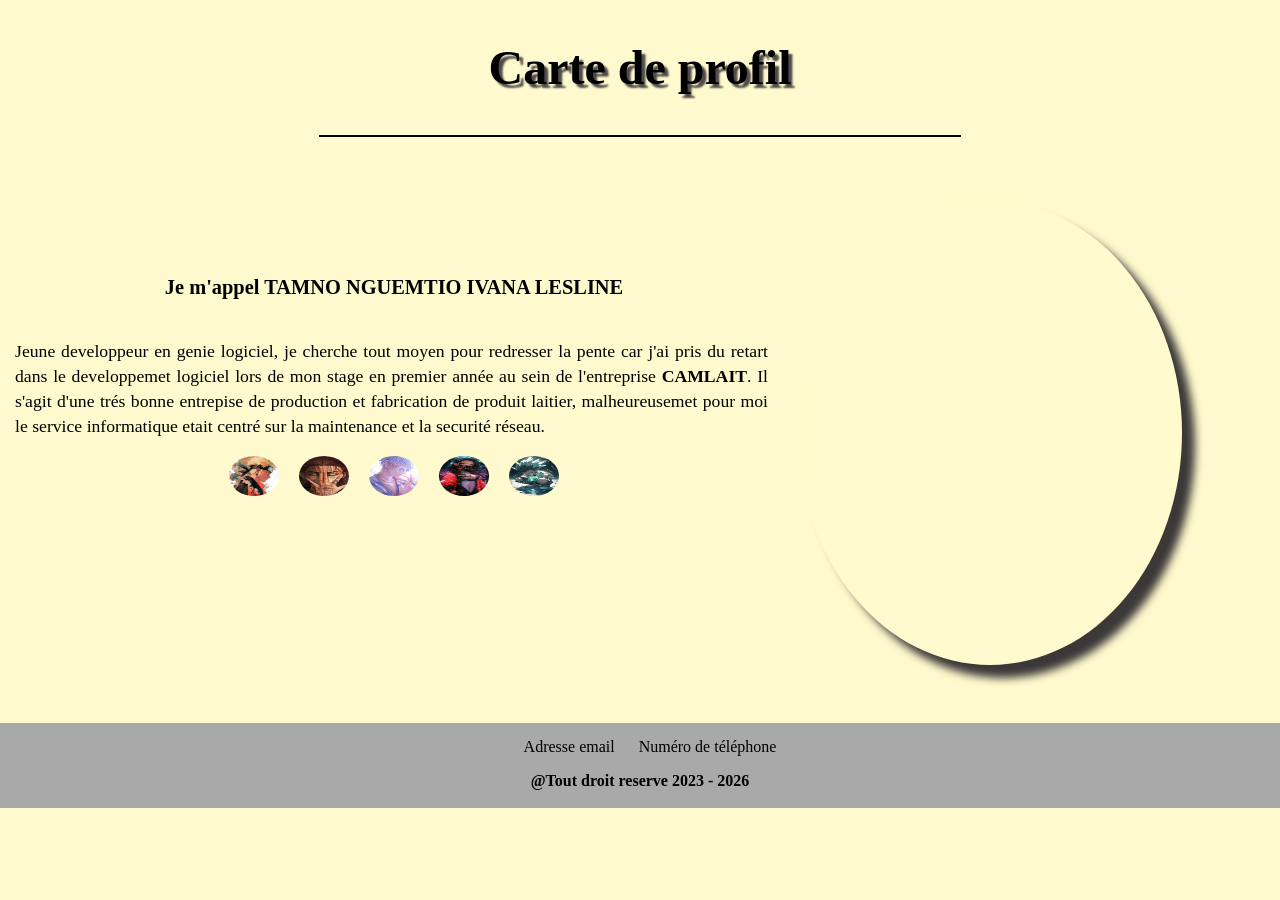
==== Presentation/Presentation.html @ d1b459b2 "tete" ====
<!DOCTYPE html>
<html lang="en">
<head>
    <meta charset="UTF-8">
    <meta name="viewport" content="width=device-width, initial-scale=1.0">
    <link rel="stylesheet" href="style.css">
    <title> Page de presentation personnelle</title>
   
</head>
<body>
    <main>
       
        <section class="session">
            <div class="tete">
                 <h1>Carte de profil</h1>
                 <hr>
            </div>
            <div class="container">
               <div class="para">
                 <h2>Je m'appel <strong>TAMNO NGUEMTIO IVANA LESLINE</strong></h2> 
                 <p>Jeune developpeur en genie logiciel, je cherche tout moyen pour redresser la pente car 
                    j'ai pris du retart dans le developpemet logiciel lors de mon stage en premier année au 
                    sein de l'entreprise <strong>CAMLAIT</strong>. Il s'agit d'une trés bonne entrepise de production 
                    et fabrication de produit laitier, malheureusemet pour moi le service informatique etait centré 
                    sur la maintenance et la securité réseau.
                 </p>
                 <div class="icon"> 
                     <img src="image\naruto.jpg" alt="Naruto" class="naruto">
                     <img src="image/titan.JPG" alt="Attaque des titan">
                     <img src="image\jjk.JPG" alt="Jujutsu Kaisen">
                     <img src="image\nezuko.jpg" alt="Demon Slayer">
                     <img src="image/hunterX.JPG" alt="Hunter-X-Hunter">
                 </div>
                </div>
                <img src="C:\xampp\htdocs\Sales\Presentation\image\img.jpg" alt="TAMNO IVANA" class ="photo">
            </div>
        </section> 
    </main>

    <footer>
       <div>
         <a href="mailto:ivanatamno@gmail.com"> Adresse email</a>
         <a href="tel:+23780272200">Numéro de téléphone</a>
       </div>
        <p><strong> @Tout droit reserve 2023 - 2026</strong></p>
    </footer>
</body>
</html>
---- Presentation/style.css ----
body{
   width: 100%;
   height: 200px;
   margin: 0px 10px 0px 0px;
   padding: 0px 10px 0 0px;
   background-color:lemonchiffon;
   overflow: hidden;
}
/* button{ background-color:lemonchiffon; transition : background-color 0.5s ease }; 
   button:hover{ background-color:yellow };
    ease, linear, ease-in, ease-out
   button{ background-color:lemonchiffon; transition : transform 0.5s;nn }; 
   button:hover{ transform: rotation(45deg) scale(1.2); };
    rotation
    */
.tete h1{
    width: 100%;
    display: flex;
    justify-content: center;
    text-shadow:  4px 4px 2px rgb(79, 75, 75);
    font-size: 48px;
}
hr{
    width: 50%;
    justify-content: center;
    background-color: black;
    border: 0.5px solid black;
}
.session{
    font-size: 85%;
}
.container{
    width: 100%;
    height: 580px;
    display: flex;
    align-items: center;
    text-align: justify;
}
.para{
    width: 60%;
    height: 60%;
    margin-right: 30px;
    margin-top: 0px;
}
.photo{
    width: 30%;
    height: 80%;
    border-radius: 60%;
    border-color: rgba(255, 255, 255, 0.3);
    backdrop-filter: blur(4px);
    box-shadow: 13px 13px 8px rgb(60, 56, 56);
    margin-right: 30px;
    transition: transform 0.3s;
}
.photo :hover{
    transform: translateY(-8px);
}
.para h2{
    justify-content: center;
    text-align: center;
    padding-left: 20px;
}
.para p{
    font-size: 130%;
    text-align: justify;
    margin-top: 40px;
    margin-left: 15px;
    line-height: 140%;
}
.icon{
    display: flex;
    justify-content: center;
    width: 100%;
    height: 14%;
    margin-top: 10px;
}
.icon img{
    width: 50px;
    height: 40px;
    border-radius: 60%;
    margin-left: 20px;
}
footer{
    padding: 10px 10px;
    height: 65px;
    background-color: darkgray;
    display: block;
    justify-content: center;
    align-items: center;
}
footer div{
    text-align: center;
    padding-top: 5px;
}
footer div a{
    color: black;
    padding-left: 20px;
    text-decoration: none;
}
footer div a:hover{
    color: mediumblue;
}
footer p{
    text-align: center;
}
@media (max-width: 768px) {
  .session {
    flex-direction: column;
  }
  .para p{
    margin-top: 15px;
  }
  footer{
    padding: 0px 0px;
  }
  .photo{
    width: 40%;
    height: 70%;
  }
  .navigation {
    display: none; /* tu peux plus tard ajouter un menu burger */
  }
}    
@media (max-width: 468px){
    .photo{
    width: 40%;
    height: 70%;
  }
}
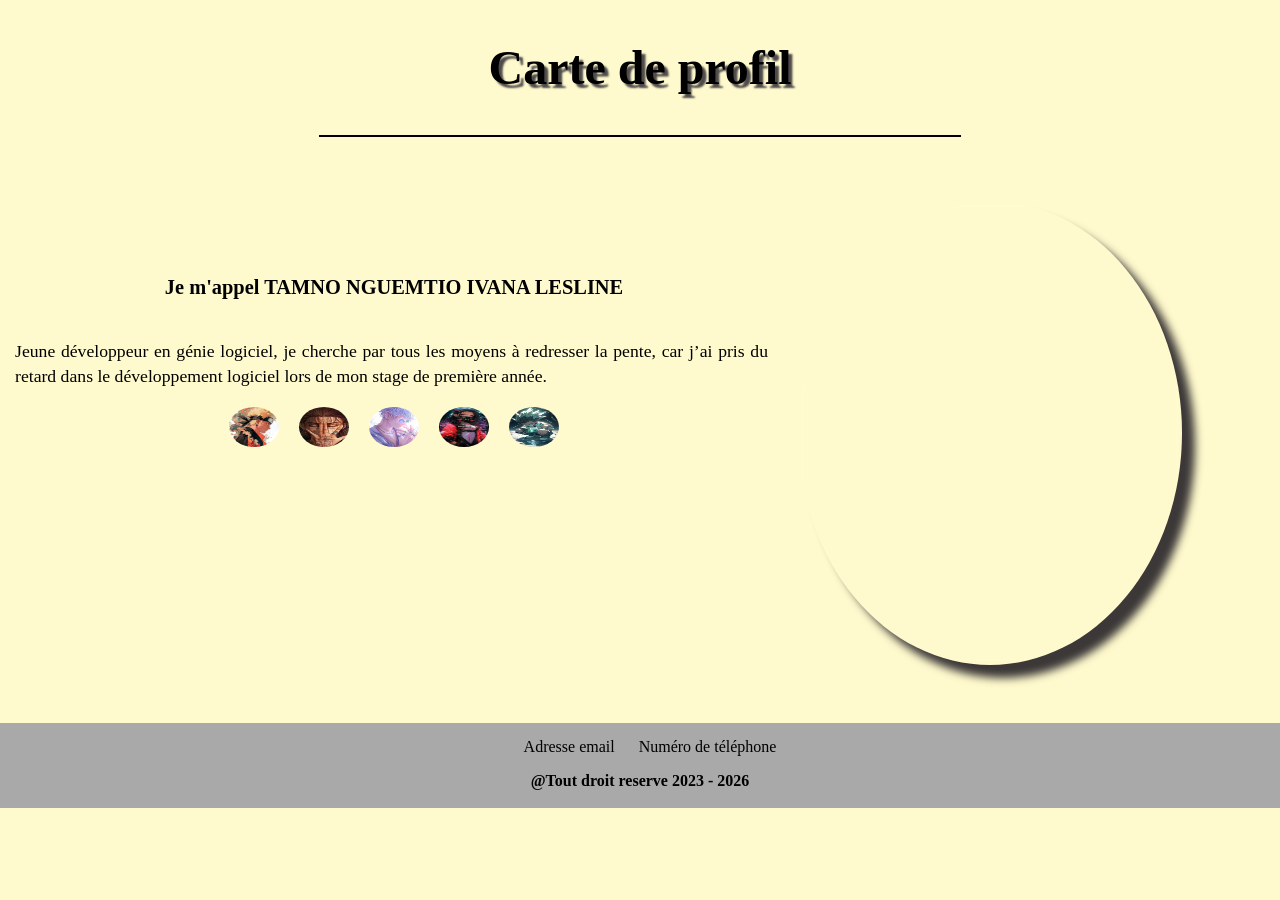
==== commit 99759958: "camlait" ====
--- a/Presentation/Presentation.html
+++ b/Presentation/Presentation.html
@@ -18,11 +18,7 @@
             <div class="container">
                <div class="para">
                  <h2>Je m'appel <strong>TAMNO NGUEMTIO IVANA LESLINE</strong></h2> 
-                 <p>Jeune developpeur en genie logiciel, je cherche tout moyen pour redresser la pente car 
-                    j'ai pris du retart dans le developpemet logiciel lors de mon stage en premier année au 
-                    sein de l'entreprise <strong>CAMLAIT</strong>. Il s'agit d'une trés bonne entrepise de production 
-                    et fabrication de produit laitier, malheureusemet pour moi le service informatique etait centré 
-                    sur la maintenance et la securité réseau.
+                 <p>Jeune développeur en génie logiciel, je cherche par tous les moyens à redresser la pente, car j’ai pris du retard dans le développement logiciel lors de mon stage de première année.
                  </p>
                  <div class="icon"> 
                      <img src="image\naruto.jpg" alt="Naruto" class="naruto">
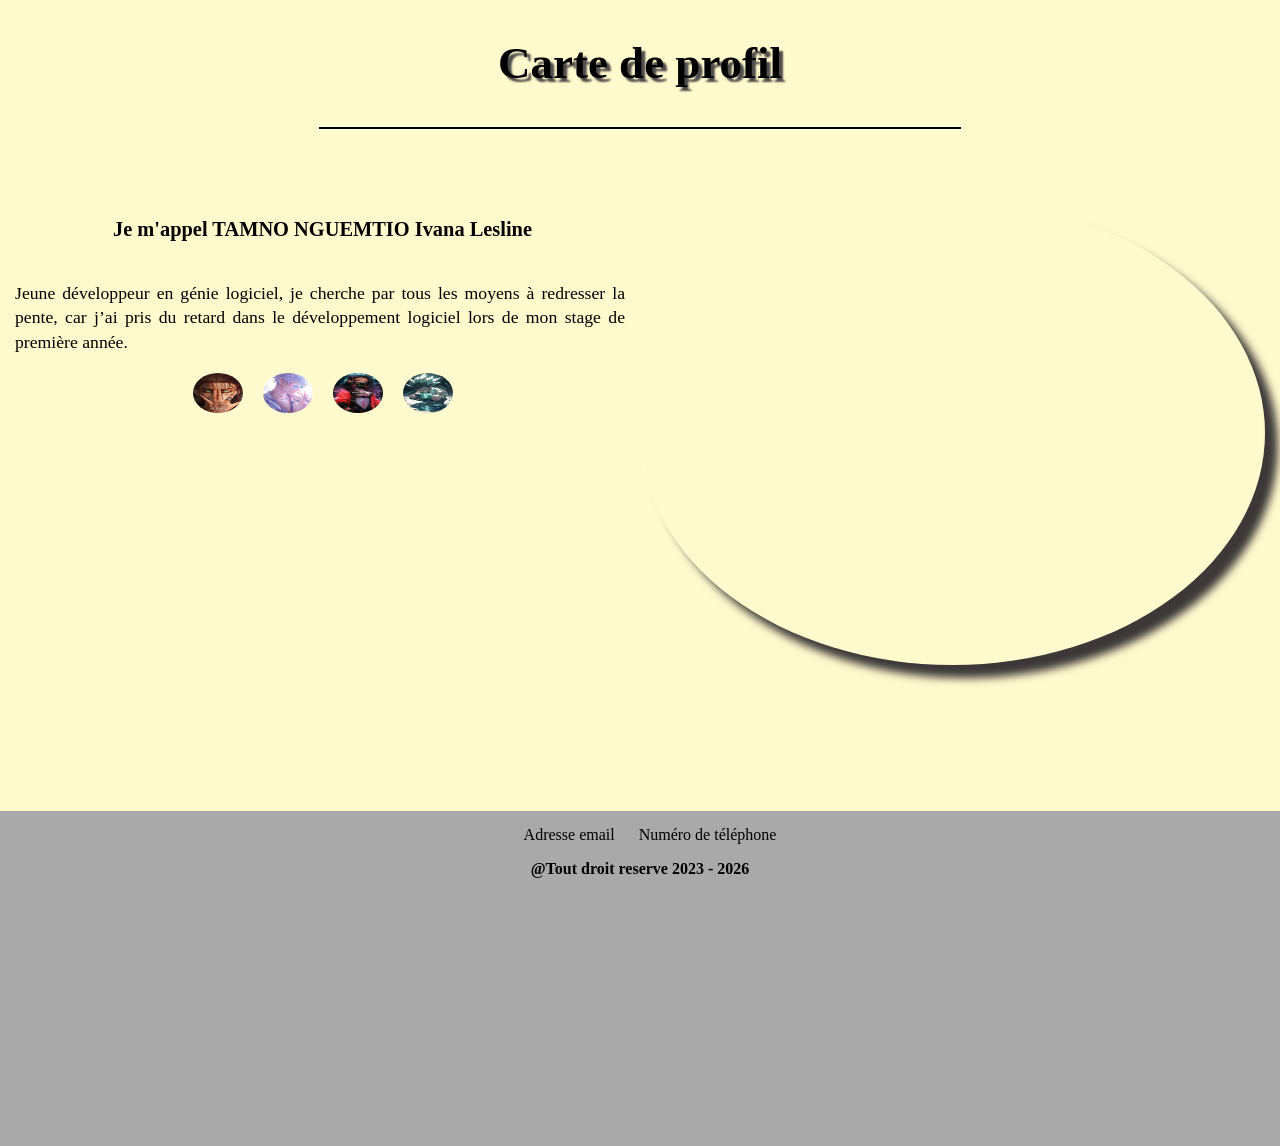
==== commit 127129f5: "retouche" ====
--- a/Presentation/Presentation.html
+++ b/Presentation/Presentation.html
@@ -17,11 +17,9 @@
             </div>
             <div class="container">
                <div class="para">
-                 <h2>Je m'appel <strong>TAMNO NGUEMTIO IVANA LESLINE</strong></h2> 
-                 <p>Jeune développeur en génie logiciel, je cherche par tous les moyens à redresser la pente, car j’ai pris du retard dans le développement logiciel lors de mon stage de première année.
-                 </p>
-                 <div class="icon"> 
-                     <img src="image\naruto.jpg" alt="Naruto" class="naruto">
+                 <h2>Je m'appel <strong>TAMNO NGUEMTIO Ivana Lesline</strong></h2> 
+                 <p>Jeune développeur en génie logiciel, je cherche par tous les moyens à redresser la pente, car j’ai pris du retard dans le développement logiciel lors de mon stage de première année.</p>
+                 <div class="icon">
                      <img src="image/titan.JPG" alt="Attaque des titan">
                      <img src="image\jjk.JPG" alt="Jujutsu Kaisen">
                      <img src="image\nezuko.jpg" alt="Demon Slayer">
--- a/Presentation/style.css
+++ b/Presentation/style.css
@@ -1,8 +1,9 @@
 body{
+margin: 0;
+padding: 0;
+box-sizing: border-box;
    width: 100%;
-   height: 200px;
-   margin: 0px 10px 0px 0px;
-   padding: 0px 10px 0 0px;
+   height: 100vh;
    background-color:lemonchiffon;
    overflow: hidden;
 }
@@ -18,7 +19,7 @@
     display: flex;
     justify-content: center;
     text-shadow:  4px 4px 2px rgb(79, 75, 75);
-    font-size: 48px;
+    font-size: 45px;
 }
 hr{
     width: 50%;
@@ -28,28 +29,29 @@
 }
 .session{
     font-size: 85%;
+    height: 86vh;
 }
 .container{
     width: 100%;
     height: 580px;
     display: flex;
-    align-items: center;
+    margin-top: 8vh;
     text-align: justify;
 }
 .para{
-    width: 60%;
+    width: 50%;
     height: 60%;
-    margin-right: 30px;
+    margin-right: 15px;
     margin-top: 0px;
 }
 .photo{
-    width: 30%;
+    width: 50%;
     height: 80%;
     border-radius: 60%;
     border-color: rgba(255, 255, 255, 0.3);
     backdrop-filter: blur(4px);
     box-shadow: 13px 13px 8px rgb(60, 56, 56);
-    margin-right: 30px;
+    margin-right: 15px;
     transition: transform 0.3s;
 }
 .photo :hover{
@@ -82,11 +84,11 @@
 }
 footer{
     padding: 10px 10px;
-    height: 65px;
+    height: 35vh;
     background-color: darkgray;
     display: block;
     justify-content: center;
-    align-items: center;
+    align-items: end;
 }
 footer div{
     text-align: center;
@@ -111,11 +113,12 @@
     margin-top: 15px;
   }
   footer{
+    align-items: end;
     padding: 0px 0px;
   }
   .photo{
-    width: 40%;
-    height: 70%;
+    width: 80%;
+    height: 60%;
   }
   .navigation {
     display: none; /* tu peux plus tard ajouter un menu burger */
@@ -123,7 +126,7 @@
 }    
 @media (max-width: 468px){
     .photo{
-    width: 40%;
-    height: 70%;
+     width: 45%;
+    height: 60%;
   }
 }
